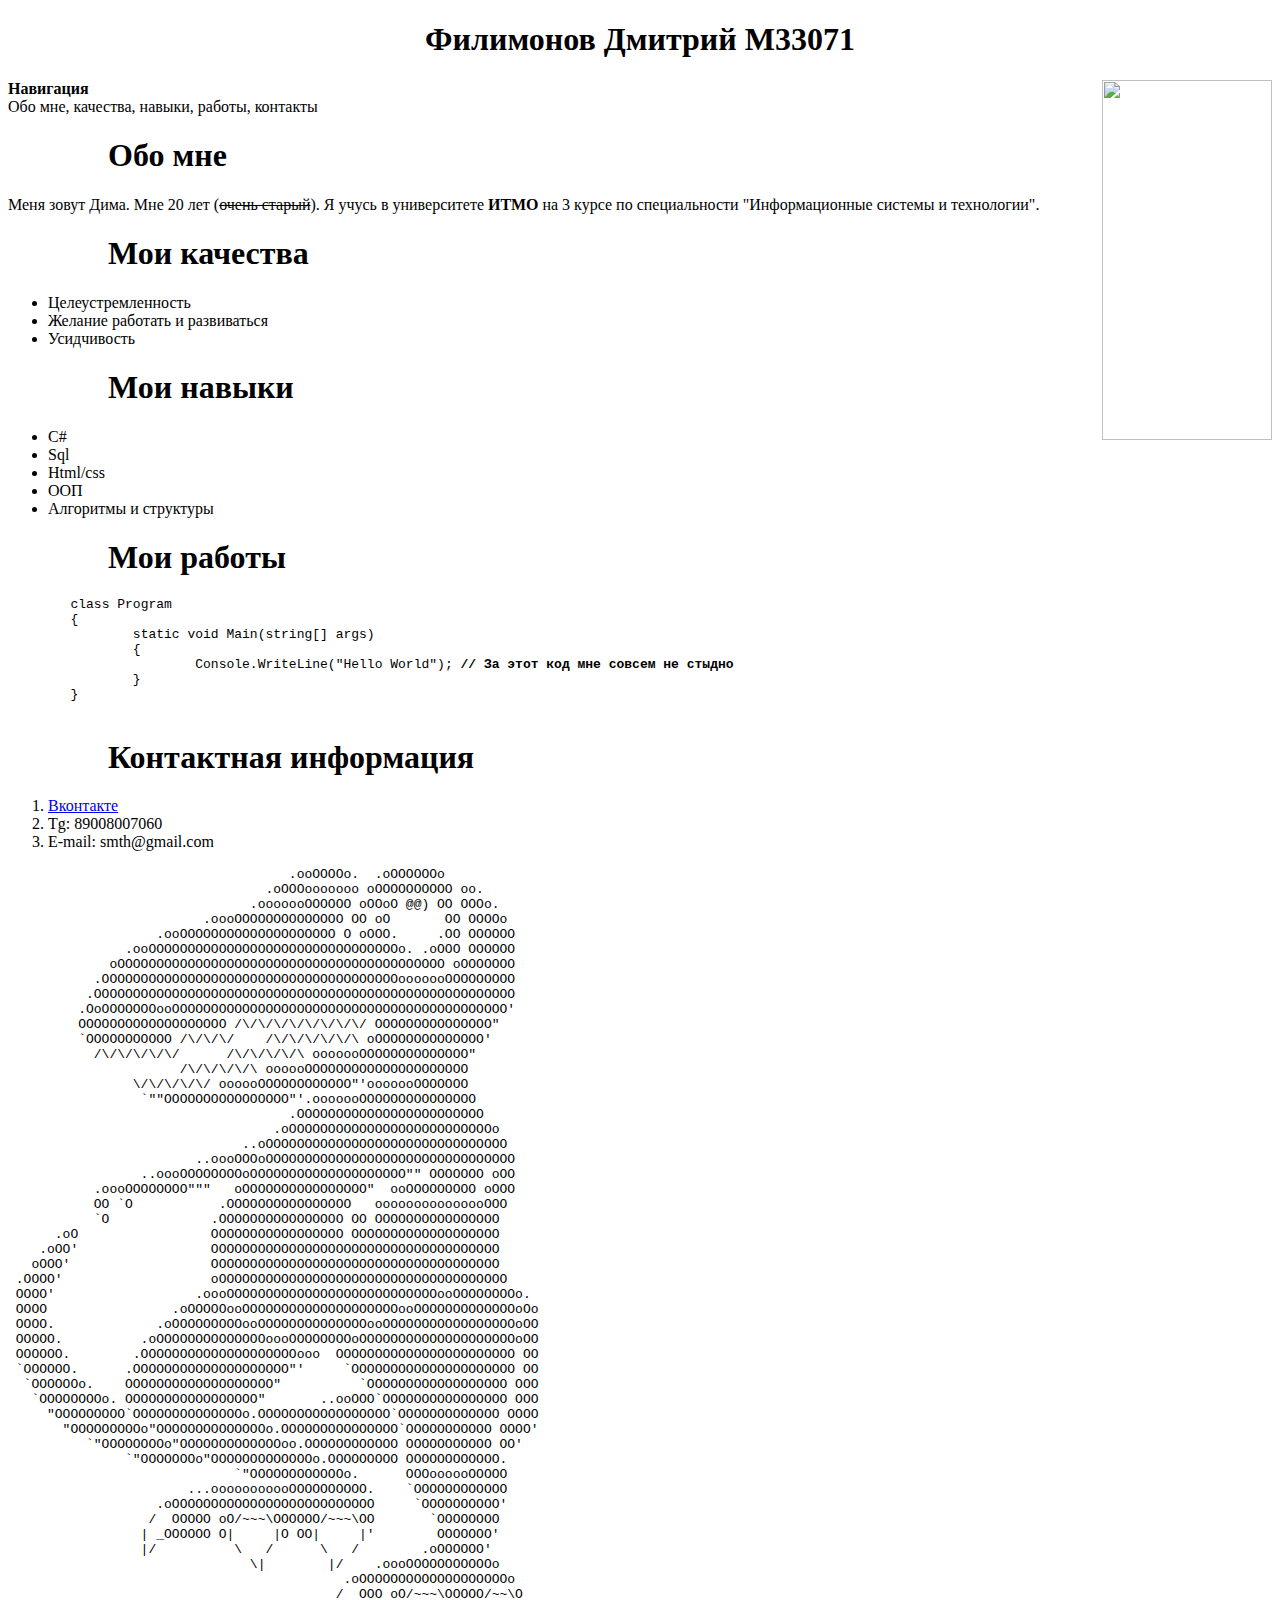
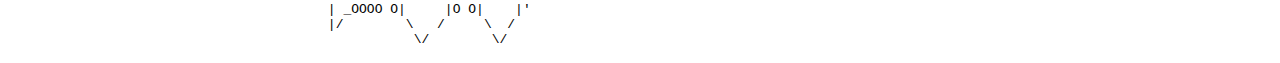
==== Site.html @ a0f59814 "Initial commit" ====
<!DOCTYPE HTML>
<html lang="ru">
	<head>
		<title>Филимонов Дмитрий</title>
		<link href="outlines.cs" rel="stylesheet">
		<meta charset="utf8">
	</head>
	<body>
		<header>
			<h1 align="center">Филимонов Дмитрий М33071</h1>
			<a href="https://vk.com/i_pak1"><img src="https://sun9-26.userapi.com/mYiprwGTEJeVc0ZVfrOYPRXLCMtT76CymdQg9w/-48_joj4x3I.jpg" align="right" width="170" height="360" /></a>
			<nav align="left"><b>Навигация</b><br>Обо мне, качества, навыки, работы, контакты</nav>
		</header>
		<main>
			<section><h1 style="text-indent:100px">Обо мне</h1></section>
			<p>Меня зовут Дима. Мне 20 лет (<del>очень старый</del>). Я учусь в университете <b>ИТМО</b> на 3 курсе по специальности "Информационные системы и технологии".
			<br>
			</p>
			<section><h1 style="text-indent:100px">Мои качества</h1></section>
				<ul>
					<li>Целеустремленность</li>
					<li>Желание работать и развиваться</li>
					<li>Усидчивость</li>
				</ul>
			<section><h1 style="text-indent:100px">Мои навыки</h1></section>
				<ul>
					<li>C#</li>
					<li>Sql</li>
					<li>Html/css</li>
					<li>ООП</li>
					<li>Алгоритмы и структуры</li>
				</ul>
			<section><h1 style="text-indent:100px">Мои работы<h1></section>
			<code><pre>
	class Program
	{
		static void Main(string[] args)
		{
			Console.WriteLine("Hello World"); <b>// За этот код мне совсем не стыдно</b>
		}
	}		
			</pre></code>
		</main>
		<footer>
			<section><h1 style="text-indent:100px">Контактная информация</h1></section>
			<ol style="1">
				<li><a href="vk.com/i_pak1">Вконтакте</a></li>
				<li><a href="https://web.telegram.org/"></a>Tg: 89008007060</li>
				<li>E-mail: smth@gmail.com</li>
			</ol>
			<p><pre>                                    .ooOOOOo.  .oOOOOOOo
                                 .oOOOooooooo oOOOOOOOOOO oo.
                               .ooooooOOOOOO oOOoO @@) OO OOOo.
                         .oooOOOOOOOOOOOOOO OO oO       OO OOOOo
                   .ooOOOOOOOOOOOOOOOOOOOO O oOOO.     .OO OOOOOO
               .ooOOOOOOOOOOOOOOOOOOOOOOOOOOOOOOOOo. .oOOO OOOOOO
             oOOOOOOOOOOOOOOOOOOOOOOOOOOOOOOOOOOOOOOOOOO oOOOOOOO
           .OOOOOOOOOOOOOOOOOOOOOOOOOOOOOOOOOOOOOOooooooOOOOOOOOO
          .OOOOOOOOOOOOOOOOOOOOOOOOOOOOOOOOOOOOOOOOOOOOOOOOOOOOOO
         .OoOOOOOOOooOOOOOOOOOOOOOOOOOOOOOOOOOOOOOOOOOOOOOOOOOOO'
         OOOOOOOOOOOOOOOOOOO /\/\/\/\/\/\/\/\/ OOOOOOOOOOOOOOO"
         `OOOOOOOOOOO /\/\/\/    /\/\/\/\/\/\ oOOOOOOOOOOOOOO'
           /\/\/\/\/\/      /\/\/\/\/\ ooooooOOOOOOOOOOOOOO"
                      /\/\/\/\/\ oooooOOOOOOOOOOOOOOOOOOOOO
                \/\/\/\/\/ oooooOOOOOOOOOOOO"'ooooooOOOOOOO
                 `""OOOOOOOOOOOOOOOO"'.ooooooOOOOOOOOOOOOOOO
                                    .OOOOOOOOOOOOOOOOOOOOOOOO
                                  .oOOOOOOOOOOOOOOOOOOOOOOOOOOo
                              ..oOOOOOOOOOOOOOOOOOOOOOOOOOOOOOOO
                        ..oooOOOoOOOOOOOOOOOOOOOOOOOOOOOOOOOOOOOO
                 ..oooOOOOOOOOoOOOOOOOOOOOOOOOOOOOO"" OOOOOOO oOO
           .oooOOOOOOOO"""   oOOOOOOOOOOOOOOOO"  ooOOOOOOOOO oOOO
           OO `O           .OOOOOOOOOOOOOOOO   ooooooooooooooOOO
           `O             .OOOOOOOOOOOOOOOO OO OOOOOOOOOOOOOOOO
      .oO                 OOOOOOOOOOOOOOOOO OOOOOOOOOOOOOOOOOOO
    .oOO'                 OOOOOOOOOOOOOOOOOOOOOOOOOOOOOOOOOOOOO
   oOOO'                  OOOOOOOOOOOOOOOOOOOOOOOOOOOOOOOOOOOOO
 .OOOO'                   oOOOOOOOOOOOOOOOOOOOOOOOOOOOOOOOOOOOOO
 OOOO'                  .oooOOOOOOOOOOOOOOOOOOOOOOOOOOOooOOOOOOOOo.
 OOOO                .oOOOOOooOOOOOOOOOOOOOOOOOOOOooOOOOOOOOOOOOOoOo
 OOOO.             .oOOOOOOOOOooOOOOOOOOOOOOOOooOOOOOOOOOOOOOOOOOoOO
 OOOOO.          .oOOOOOOOOOOOOOOoooOOOOOOOOoOOOOOOOOOOOOOOOOOOOOoOO
 OOOOOO.        .OOOOOOOOOOOOOOOOOOOOooo  OOOOOOOOOOOOOOOOOOOOOOO OO
 `OOOOOO.      .OOOOOOOOOOOOOOOOOOOO"'     `OOOOOOOOOOOOOOOOOOOOO OO
  `OOOOOOo.    OOOOOOOOOOOOOOOOOOO"          `OOOOOOOOOOOOOOOOOO OOO
   `OOOOOOOOo. OOOOOOOOOOOOOOOOO"       ..ooOOO`OOOOOOOOOOOOOOOO OOO
     "OOOOOOOOO`OOOOOOOOOOOOOOo.OOOOOOOOOOOOOOOOO`OOOOOOOOOOOOO OOOO
       "OOOOOOOOOo"OOOOOOOOOOOOOOo.OOOOOOOOOOOOOOO`OOOOOOOOOOO OOOO'
          `"OOOOOOOOo"OOOOOOOOOOOOOoo.OOOOOOOOOOOO OOOOOOOOOOO OO'
               `"OOOOOOOo"OOOOOOOOOOOOOo.OOOOOOOOO OOOOOOOOOOOO.
                             `"OOOOOOOOOOOOo.      OOOoooooOOOOO
                       ...ooooooooooOOOOOOOOOO.    `OOOOOOOOOOOO
                   .oOOOOOOOOOOOOOOOOOOOOOOOOOO     `OOOOOOOOOO'
                  /  OOOOO oO/~~~\OOOOOO/~~~\OO       `OOOOOOOO
                 | _OOOOOO O|     |O OO|     |'        OOOOOOO'
                 |/          \   /      \   /        .oOOOOOO'
                               \|        |/    .oooOOOOOOOOOOOo
                                           .oOOOOOOOOOOOOOOOOOOOo
                                          /  OOO oO/~~~\OOOOO/~~\O
                                         | _OOOO O|     |O O|    |'
                                         |/        \   /     \  /
                                                    \/        \/</pre></p>
		</footer>
	</body>
</html>
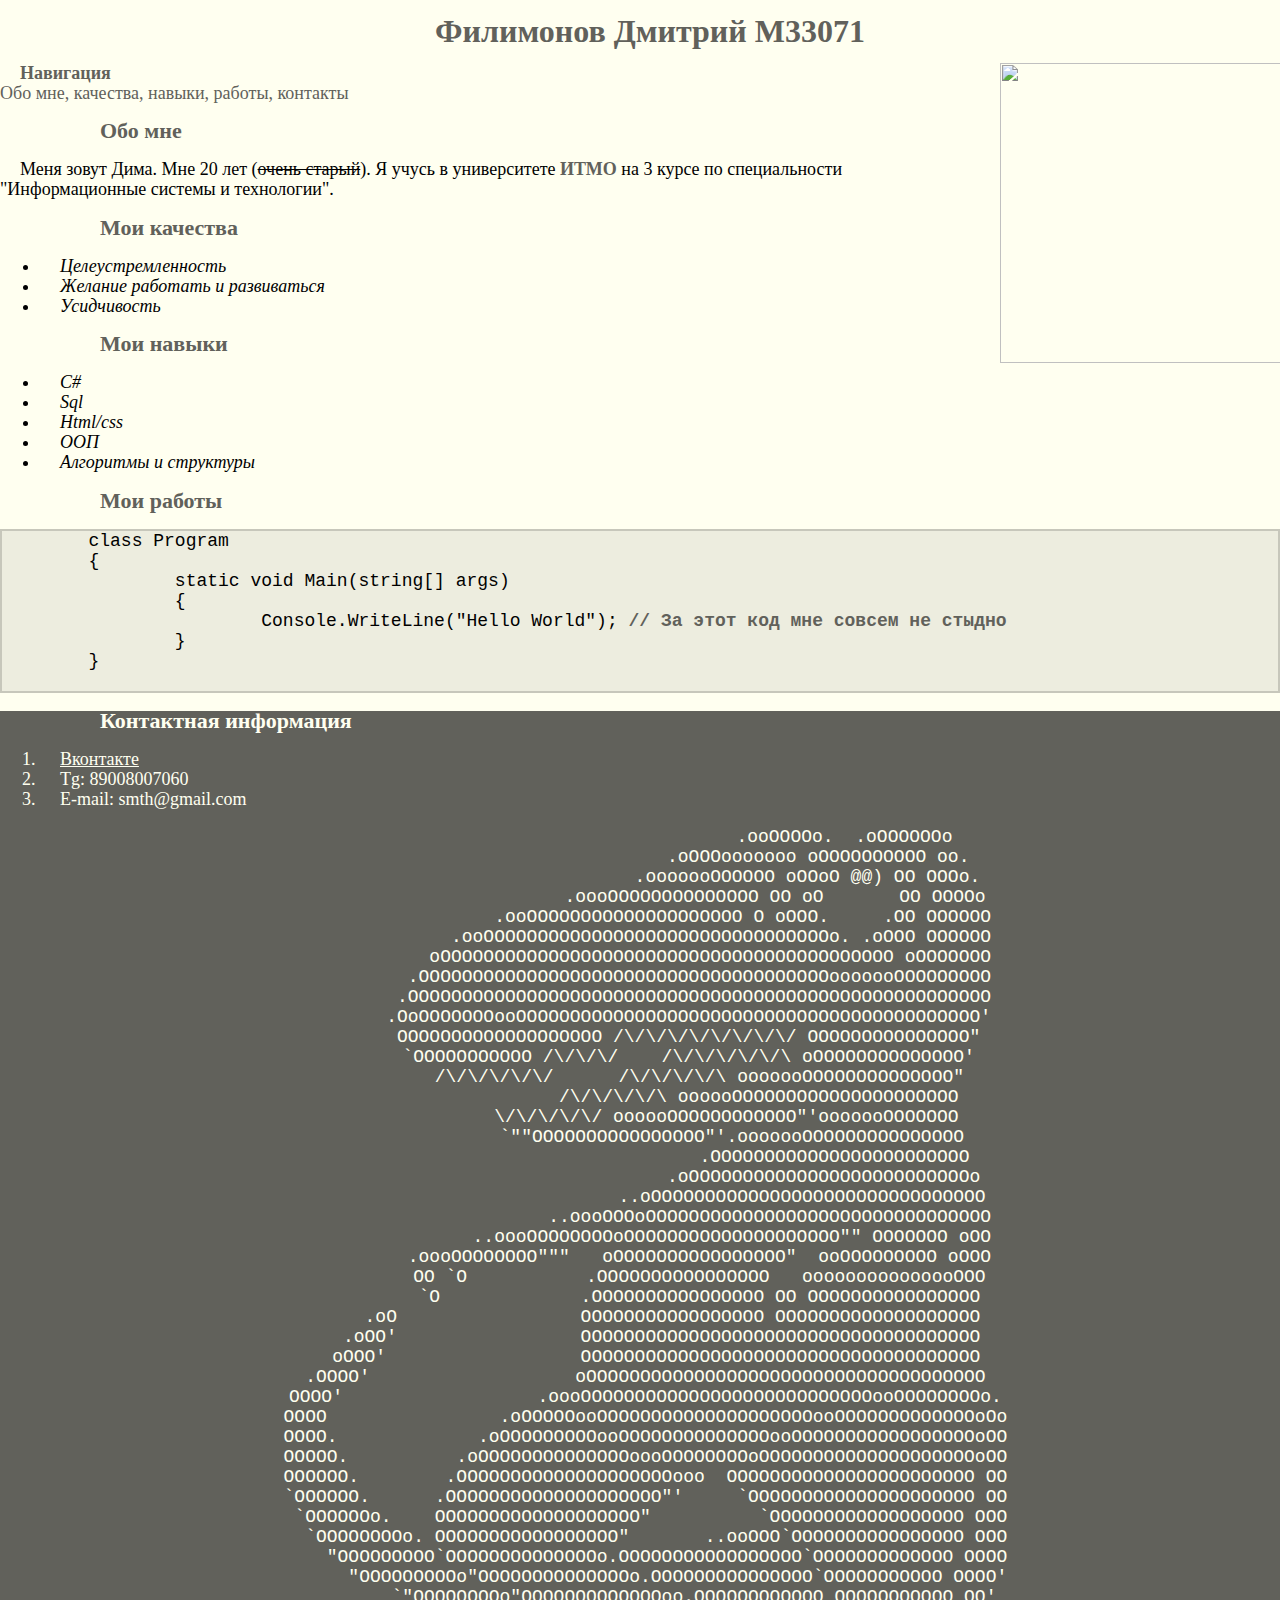
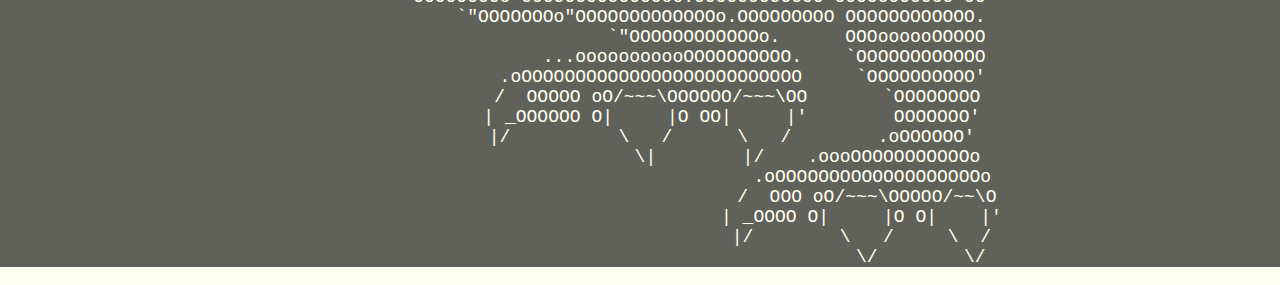
==== commit 06cdeece: "Updated html code and have added css" ====
--- a/Site.html
+++ b/Site.html
@@ -2,36 +2,36 @@
 <html lang="ru">
 	<head>
 		<title>Филимонов Дмитрий</title>
-		<link href="outlines.cs" rel="stylesheet">
+		<link href="css.css" rel="stylesheet">
 		<meta charset="utf8">
 	</head>
 	<body>
 		<header>
 			<h1 align="center">Филимонов Дмитрий М33071</h1>
-			<a href="https://vk.com/i_pak1"><img src="https://sun9-26.userapi.com/mYiprwGTEJeVc0ZVfrOYPRXLCMtT76CymdQg9w/-48_joj4x3I.jpg" align="right" width="170" height="360" /></a>
+			<a href="https://vk.com/i_pak1"><img src="https://sun9-15.userapi.com/c855728/v855728826/1c9505/H11OHMc0oZk.jpg" align="right" width="300" height="300" /></a>
 			<nav align="left"><b>Навигация</b><br>Обо мне, качества, навыки, работы, контакты</nav>
 		</header>
 		<main>
-			<section><h1 style="text-indent:100px">Обо мне</h1></section>
+			<section><h2 style="text-indent:100px">Обо мне</h2></section>
 			<p>Меня зовут Дима. Мне 20 лет (<del>очень старый</del>). Я учусь в университете <b>ИТМО</b> на 3 курсе по специальности "Информационные системы и технологии".
 			<br>
 			</p>
-			<section><h1 style="text-indent:100px">Мои качества</h1></section>
-				<ul>
+			<section><h2 style="text-indent:100px">Мои качества</h2></section>
+				<ul class="list">
 					<li>Целеустремленность</li>
 					<li>Желание работать и развиваться</li>
 					<li>Усидчивость</li>
 				</ul>
-			<section><h1 style="text-indent:100px">Мои навыки</h1></section>
-				<ul>
+			<section><h2 style="text-indent:100px">Мои навыки</h2></section>
+				<ul class="list">
 					<li>C#</li>
 					<li>Sql</li>
 					<li>Html/css</li>
 					<li>ООП</li>
 					<li>Алгоритмы и структуры</li>
 				</ul>
-			<section><h1 style="text-indent:100px">Мои работы<h1></section>
-			<code><pre>
+			<section><h2 style="text-indent:100px">Мои работы</h2></section>
+			<code><pre class="code">
 	class Program
 	{
 		static void Main(string[] args)
@@ -42,13 +42,13 @@
 			</pre></code>
 		</main>
 		<footer>
-			<section><h1 style="text-indent:100px">Контактная информация</h1></section>
+			<section><h2 style="text-indent:100px; color: #FFFFF0;">Контактная информация</h2></section>
 			<ol style="1">
-				<li><a href="vk.com/i_pak1">Вконтакте</a></li>
+				<li><a href="vk.com/i_pak1" style="color: #FFFFF0">Вконтакте</a></li>
 				<li><a href="https://web.telegram.org/"></a>Tg: 89008007060</li>
 				<li>E-mail: smth@gmail.com</li>
 			</ol>
-			<p><pre>                                    .ooOOOOo.  .oOOOOOOo
+			<p><pre class="ascii">                                    .ooOOOOo.  .oOOOOOOo
                                  .oOOOooooooo oOOOOOOOOOO oo.
                                .ooooooOOOOOO oOOoO @@) OO OOOo.
                          .oooOOOOOOOOOOOOOO OO oO       OO OOOOo
--- a/css.css
+++ b/css.css
@@ -0,0 +1,67 @@
+@font-face {
+  font-weight: 400;
+  font-family: "Montserrat";
+  font-style: normal;
+  src: url("fonts/Montserrat-Regular.woff") format("woff");
+}
+
+@font-face {
+  font-weight: 700;
+  font-family: "Montserrat";
+  font-style: normal;
+  src: url("fonts/Montserrat-Bold.woff") format("woff");
+}
+
+html{
+	background-color: #FFFFF0
+}
+
+html,
+body {
+  margin: 0;
+  font-family: "Montserrat";
+  font-size: 18px;
+  line-height: 20px;
+}
+
+footer{
+	text-decoration: none;
+	background-color: #61615B;
+	color: #FFFFF0
+}
+
+body{
+	text-indent: 20px;
+}
+
+.code {
+	background-color: #EDEDDF;
+	border: 2px solid #C7C7BB;
+	
+}
+
+.list{
+	font-style: italic
+}
+
+.ascii{
+	text-align: center
+}
+
+h1 {
+	font-size: 32px;
+	color: #61615B;
+}
+
+h2 {
+	font-size: 22px;
+	color: #61615B;
+}
+
+nav{
+	color: #61615B;
+}
+
+b{
+	color: #61615B;
+}
